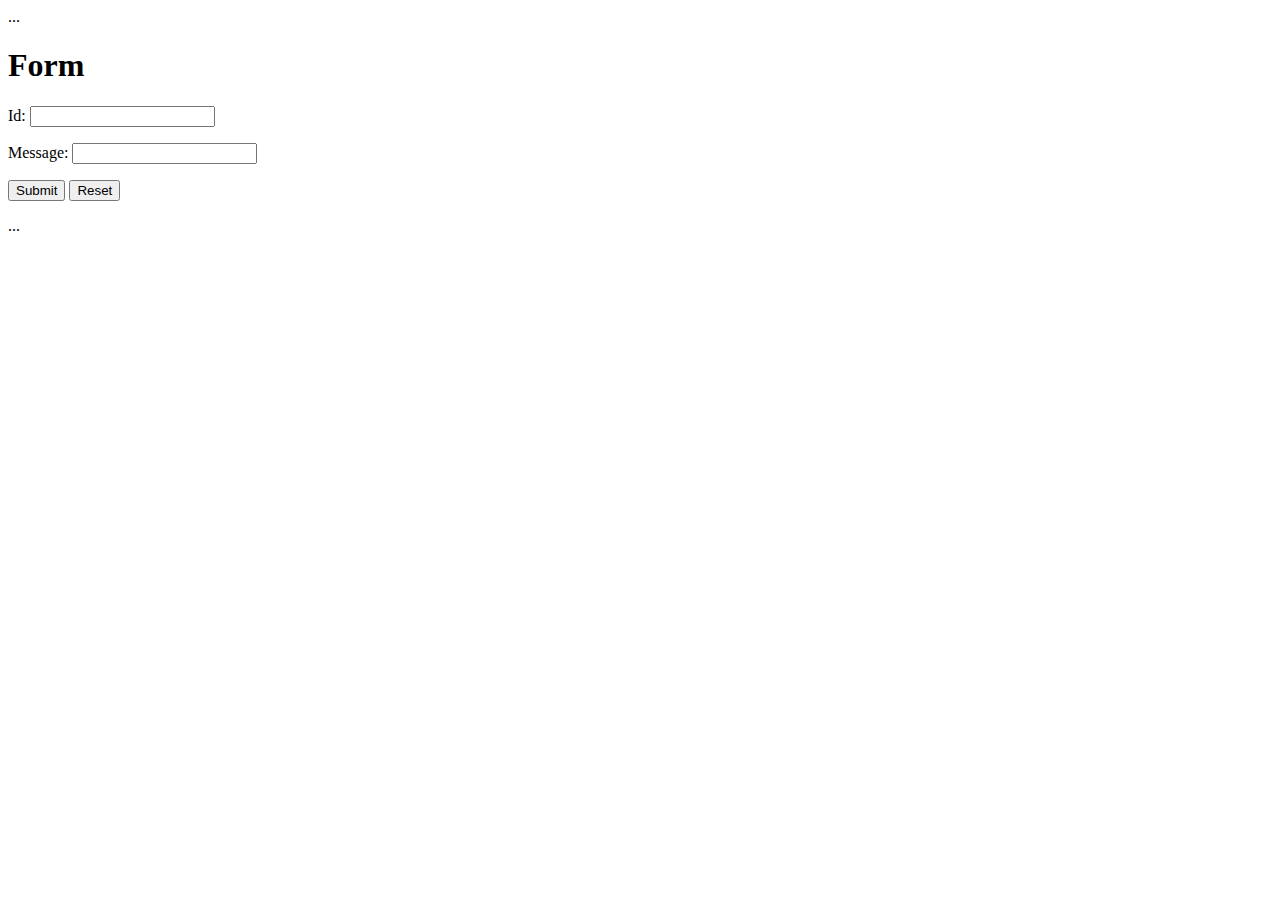
==== src/main/resources/templates/greeting.html @ 98ace283 "Conseguido usar Bootstrap y jQuery en la web" ====
<!DOCTYPE HTML>
<html xmlns:th="http://www.thymeleaf.org">
<div th:replace="fragments/header :: header">...</div>

<body>
	<h1>Form</h1>
    <form action="#" th:action="@{/greeting}" th:object="${greeting}" method="post">
    	<p>Id: <input type="text" th:field="*{id}" /></p>
        <p>Message: <input type="text" th:field="*{content}" /></p>
        <p><input type="submit" value="Submit" /> <input type="reset" value="Reset" /></p>
    </form>
    
    <div th:replace="fragments/footer :: footer">...</div>
    
</body>
</html>
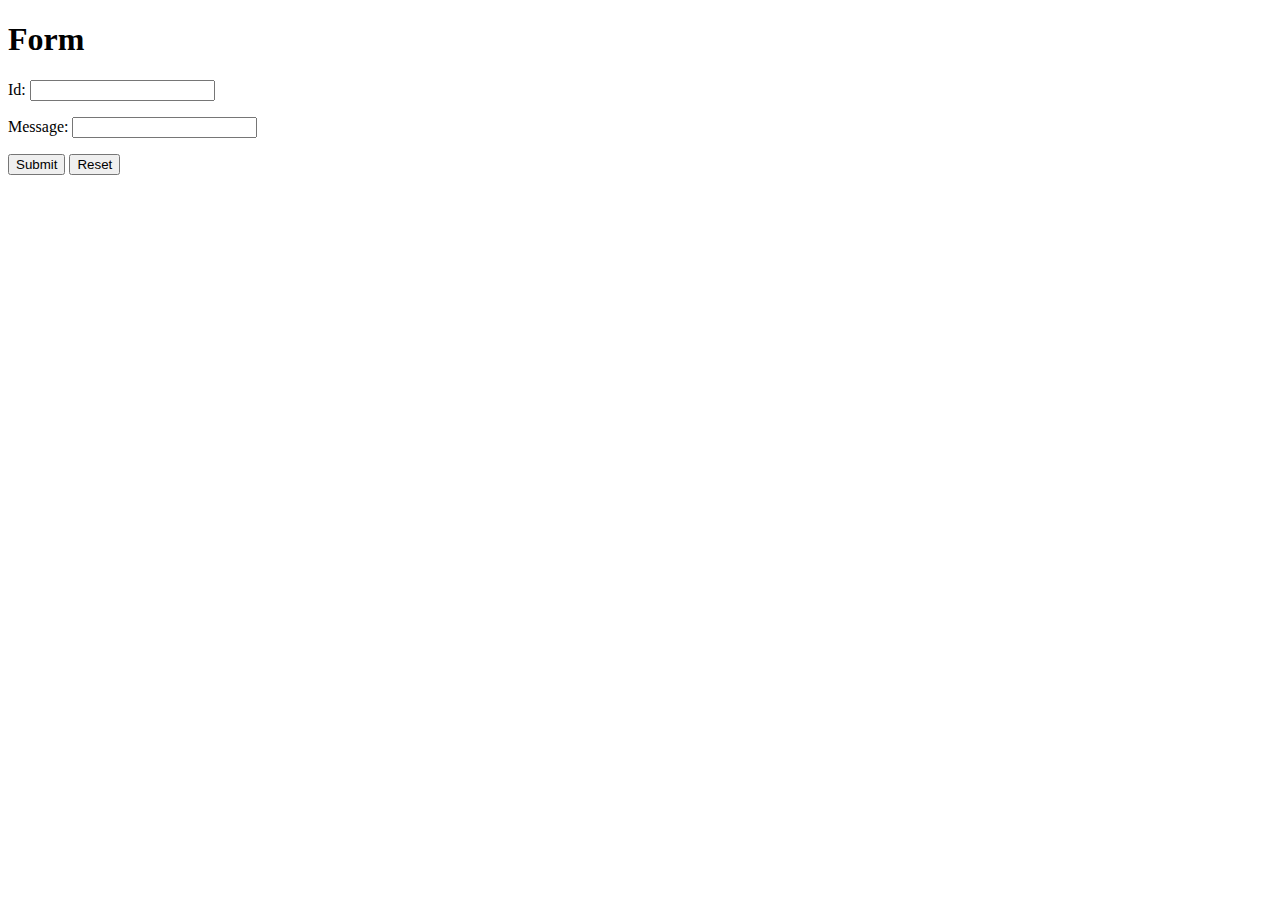
==== commit ffe4e97e: "Funciona la importación de los fragments" ====
--- a/src/main/resources/templates/greeting.html
+++ b/src/main/resources/templates/greeting.html
@@ -2,9 +2,19 @@
 
 <!DOCTYPE HTML>
 <html xmlns:th="http://www.thymeleaf.org">
-<div th:replace="fragments/header :: header">...</div>
+<head>
+<title>Proyecto Suyapa</title>
+    <meta name="viewport" content="width=device-width, initial-scale=1.0"> </meta>
+    <!-- Bootstrap -->
+    <link href="webjars/bootstrap/3.3.7/css/bootstrap.min.css" rel="stylesheet" media="screen"> </link>
 
+</head>
 <body>
+<div th:replace="fragments/header :: header">
+
+</div>
+
+
 	<h1>Form</h1>
     <form action="#" th:action="@{/greeting}" th:object="${greeting}" method="post">
     	<p>Id: <input type="text" th:field="*{id}" /></p>
@@ -12,7 +22,10 @@
         <p><input type="submit" value="Submit" /> <input type="reset" value="Reset" /></p>
     </form>
     
-    <div th:replace="fragments/footer :: footer">...</div>
+<!--     <div th:replace="fragments/footer :: footer">...</div> -->
     
+    
+    
+  <div th:replace="fragments/footer :: footer">  
 </body>
 </html>